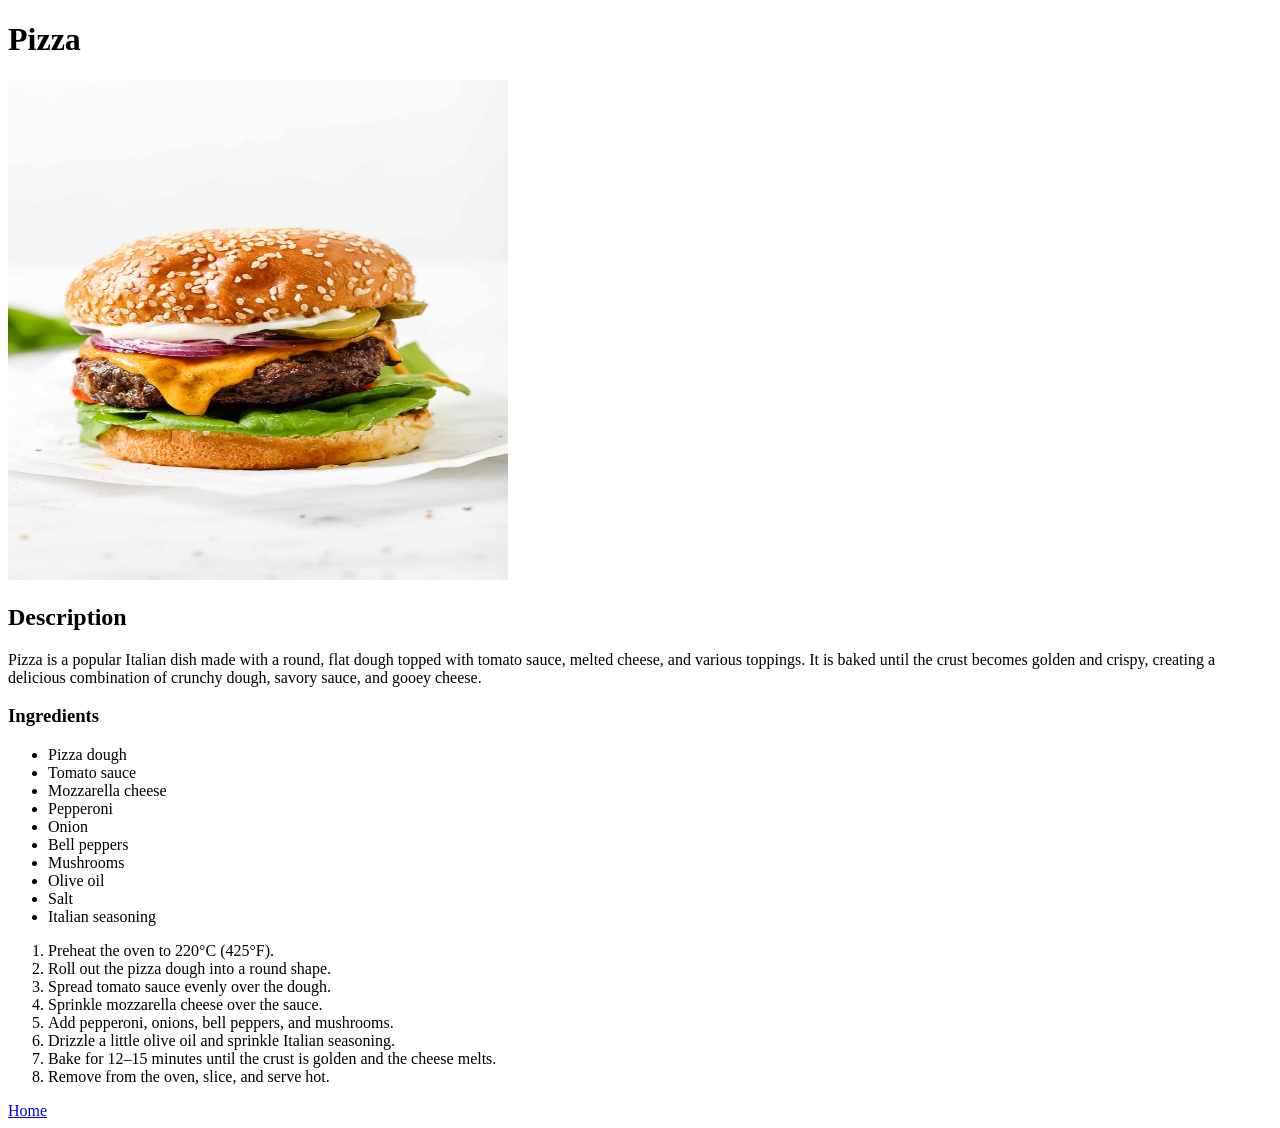
==== recipes/burger.html @ da97b50f "Add index and three recipes and their pictures" ====
<!DOCTYPE html>
<html lang="en">
<head>
    <meta charset="UTF-8">
    <meta name="viewport" content="width=device-width, initial-scale=1.0">
    <title>Document</title>
</head>
<body>
    <h1>Pizza</h1>
    <img src="images/Hamburger-Recipe-7.jpg" alt="Ground Beef Hamburger" width="500" height="500">
    <h2>Description</h2>
    <p>
Pizza is a popular Italian dish made with a round, flat dough topped with tomato sauce, melted cheese, and various toppings. It is baked until the crust becomes golden and crispy, creating a delicious combination of crunchy dough, savory sauce, and gooey cheese.</p>
<h3>Ingredients</h3>
<ul>
    <li>Pizza dough</li>
    <li>Tomato sauce</li>
    <li>Mozzarella cheese</li>
    <li>Pepperoni</li>
    <li>Onion</li>
    <li>Bell peppers</li>
    <li>Mushrooms</li>
    <li>Olive oil</li>
    <li>Salt</li>
    <li>Italian seasoning</li>
</ul>
<ol>
    <li>Preheat the oven to 220°C (425°F).</li>
    <li>Roll out the pizza dough into a round shape.</li>
    <li>Spread tomato sauce evenly over the dough.</li>
    <li>Sprinkle mozzarella cheese over the sauce.</li>
    <li>Add pepperoni, onions, bell peppers, and mushrooms.</li>
    <li>Drizzle a little olive oil and sprinkle Italian seasoning.</li>
    <li>Bake for 12–15 minutes until the crust is golden and the cheese melts.</li>
    <li>Remove from the oven, slice, and serve hot.</li>
</ol>
    <a href="../index.html">Home</a>
</body>
</html>
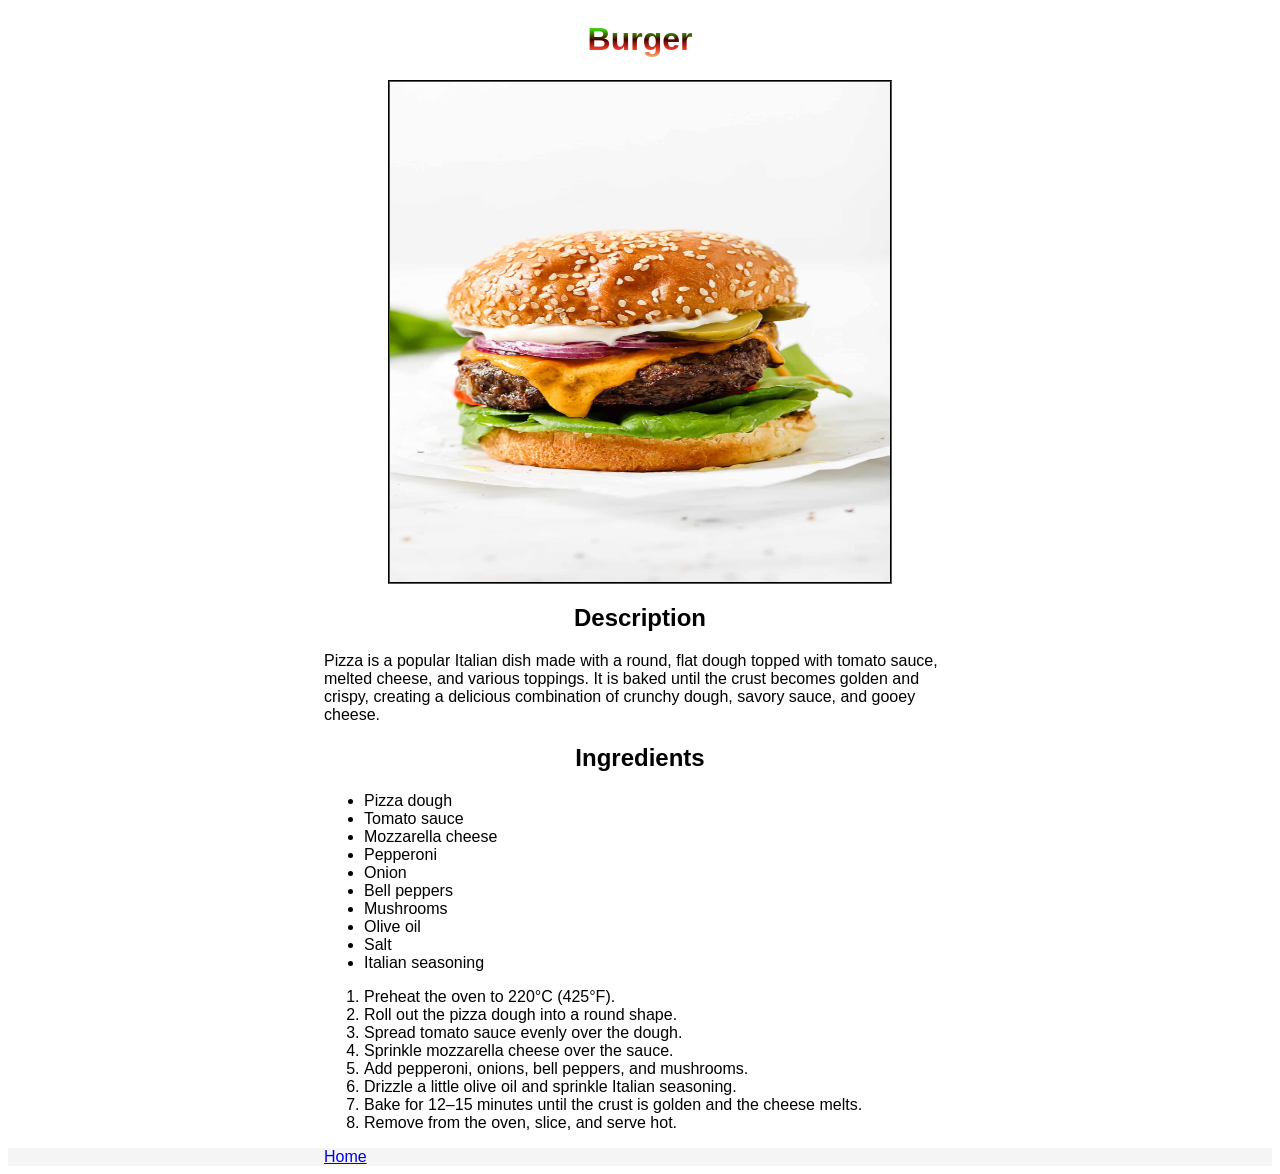
==== commit 57165c4d: "Add css styling" ====
--- a/recipes/burger.html
+++ b/recipes/burger.html
@@ -3,15 +3,17 @@
 <head>
     <meta charset="UTF-8">
     <meta name="viewport" content="width=device-width, initial-scale=1.0">
+    <link rel="stylesheet" href="../style.css">
     <title>Document</title>
 </head>
 <body>
-    <h1>Pizza</h1>
-    <img src="images/Hamburger-Recipe-7.jpg" alt="Ground Beef Hamburger" width="500" height="500">
-    <h2>Description</h2>
+    <h1 class="burger">Burger</h1>
+    <img class="food_img"src="images/Hamburger-Recipe-7.jpg" alt="Ground Beef Hamburger" width="500" height="500">
+    <h2 class="title_sub">Description</h2>
+    <div class="content">
     <p>
 Pizza is a popular Italian dish made with a round, flat dough topped with tomato sauce, melted cheese, and various toppings. It is baked until the crust becomes golden and crispy, creating a delicious combination of crunchy dough, savory sauce, and gooey cheese.</p>
-<h3>Ingredients</h3>
+<h2 class="title_sub">Ingredients</h2>
 <ul>
     <li>Pizza dough</li>
     <li>Tomato sauce</li>
@@ -34,6 +36,9 @@
     <li>Bake for 12–15 minutes until the crust is golden and the cheese melts.</li>
     <li>Remove from the oven, slice, and serve hot.</li>
 </ol>
-    <a href="../index.html">Home</a>
+</div>
+<footer>
+ <a class="footer" href="../index.html">Home</a>   
+</footer>
 </body>
 </html>
--- a/style.css
+++ b/style.css
@@ -0,0 +1,61 @@
+.lasagna{
+    background: -webkit-linear-gradient(#e9be94,#c86700,#f7d7a0,#9d6600,#ffd381);
+    -webkit-background-clip: text;
+    -webkit-text-fill-color: transparent;
+    text-align: center;
+}
+.pizza{
+    background: -webkit-linear-gradient(	#dba24a,#e12301,	#e1d800,	#ce0000,	#fffa8a);
+    -webkit-background-clip: text;
+    -webkit-text-fill-color: transparent;
+        text-align: center;
+}
+.burger{
+    background: -webkit-linear-gradient(	#e5cb7a,#32c704,#450101,	#ec3521,	#e5cb7a);
+    -webkit-background-clip: text;
+    -webkit-text-fill-color: transparent;
+        text-align: center;
+}
+.food a{
+    font-size: 25px;
+
+}
+.first_title{
+    color:#E3B260;
+}
+.second_title{
+    color:#D4D4D4;
+
+}
+.title{
+    text-align: center;
+}
+.title_sub{
+    text-align:center;
+}
+.content{
+    width:50%;
+    margin:auto;
+}
+.food{
+    text-align: center;
+}
+.food_img{
+    display:block;
+    margin:auto;
+    border-style:groove;
+    border-color:black;
+    border-width:2px;
+}
+.footer{
+    display: block;
+    margin: auto;
+    width: 50%;
+}
+body{
+    font-family:helvetica, sans-serif;
+}
+footer{
+    border-top:black;
+    background-color:whitesmoke;
+}
